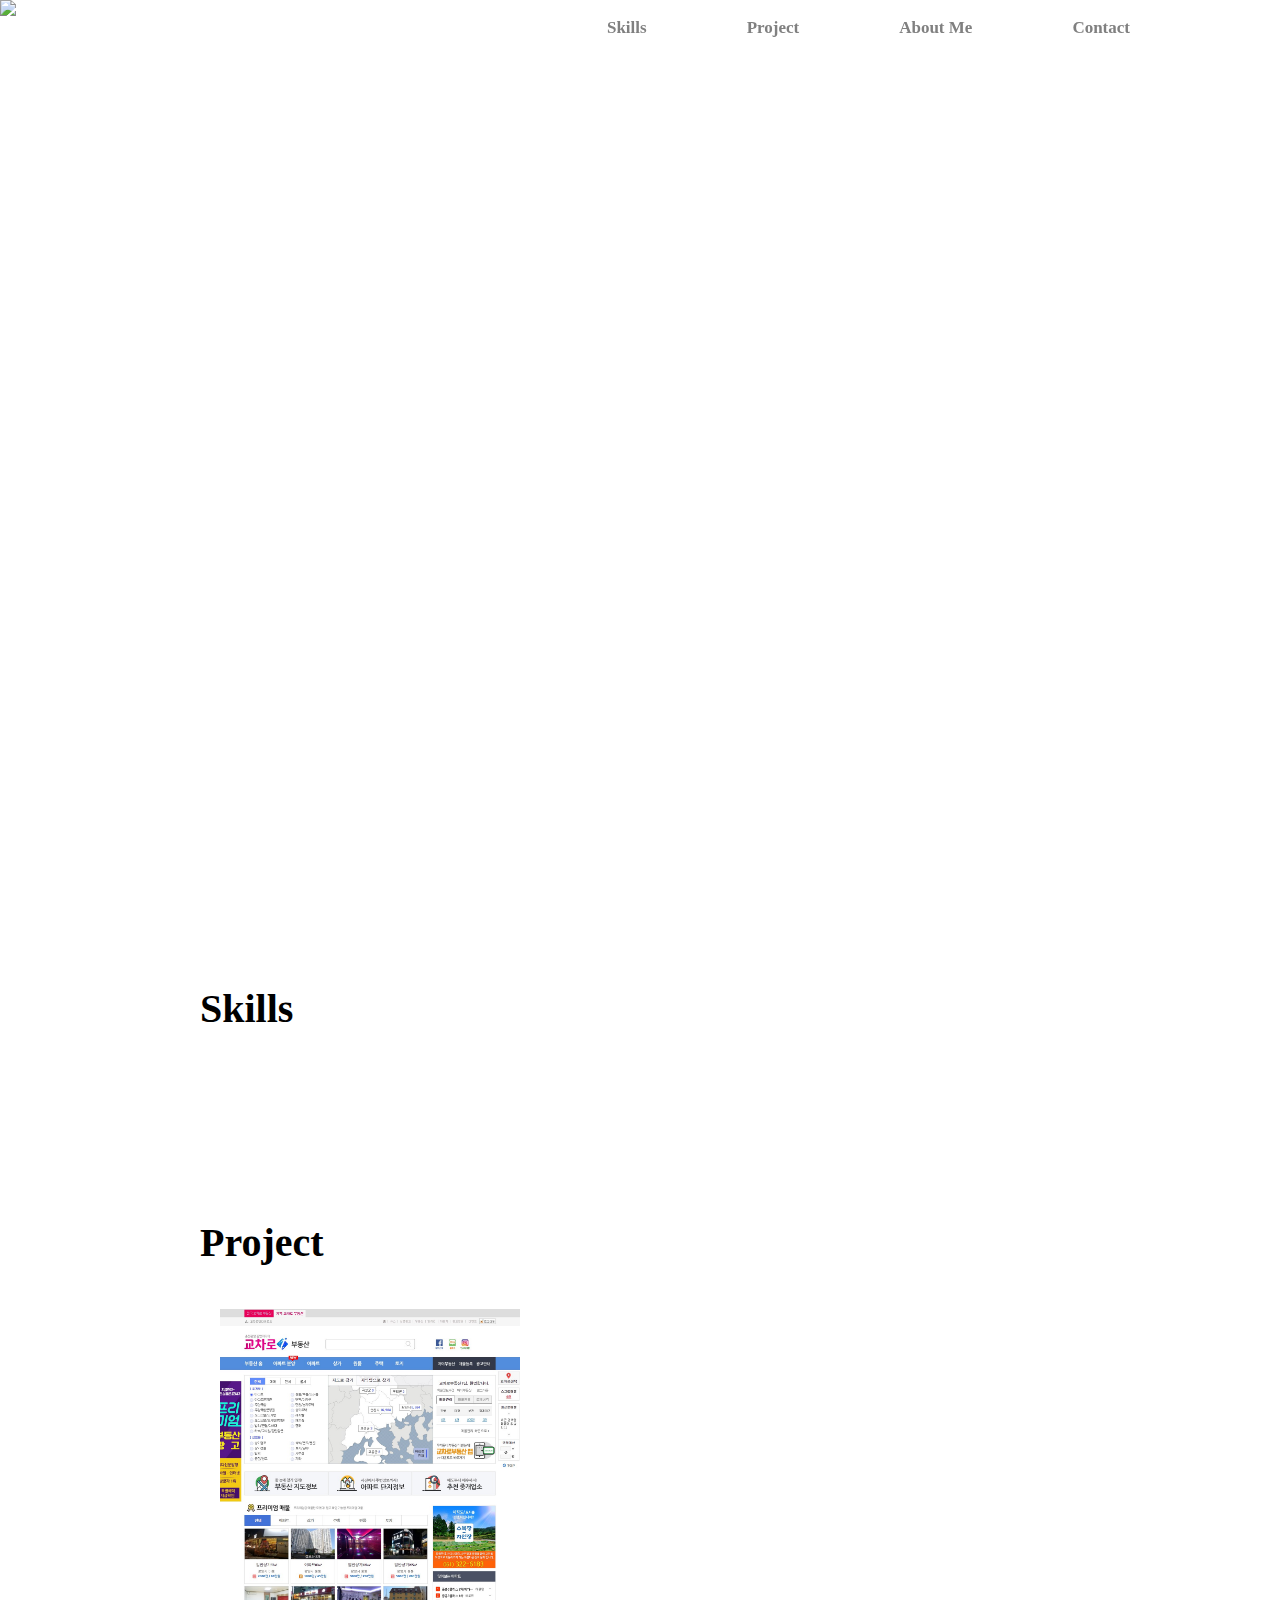
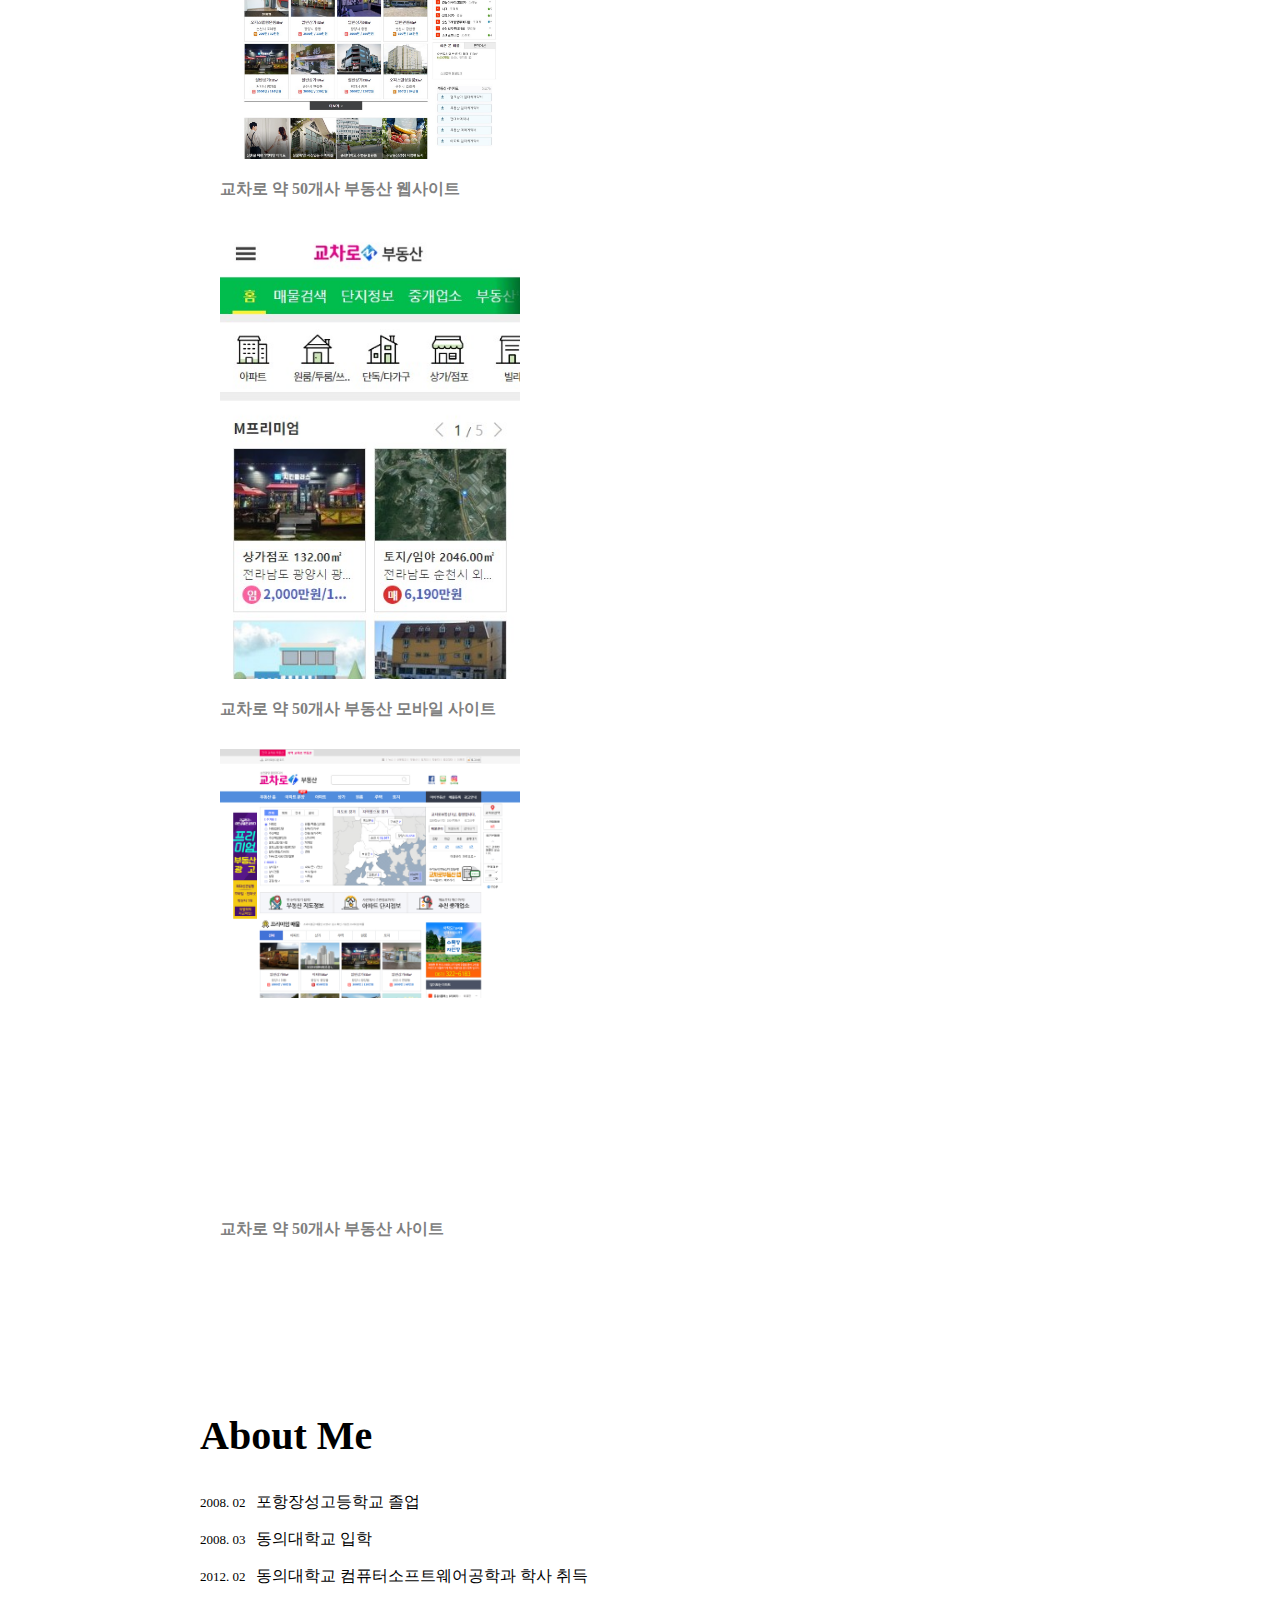
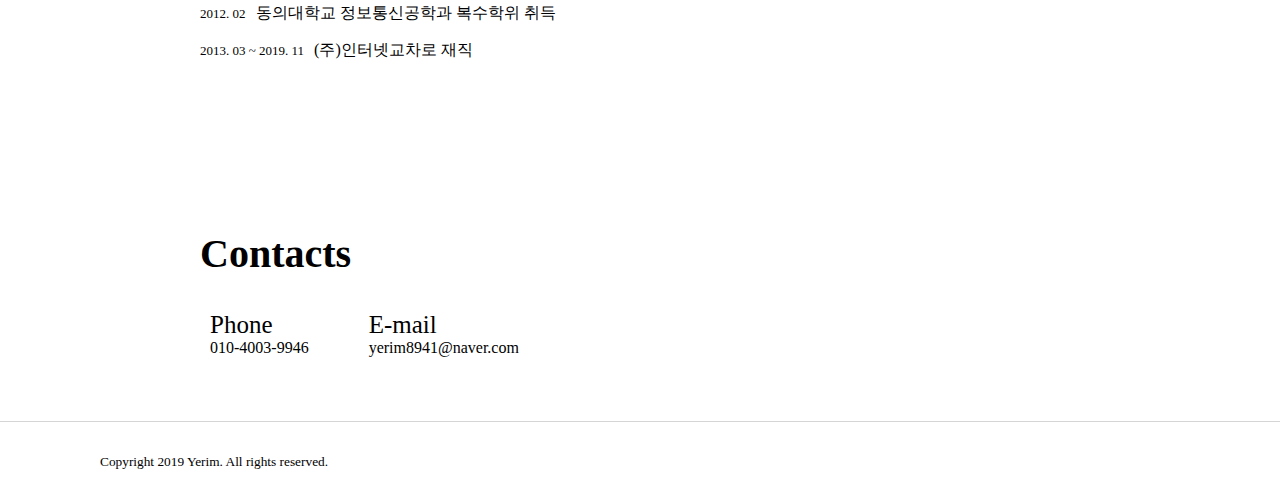
==== introduce_myself/index.html @ f68384ab "포폴 작성중" ====
<!DOCTYPE html>
<html lang="ko">

<head>
    <meta charset="UTF-8">
    <meta name="viewport" content="width=device-width, initial-scale=1.0">
    <meta http-equiv="X-UA-Compatible" content="ie=edge">
    <title>메인페이지</title>
    <link rel="stylesheet" href="../include/css/style.css" />
</head>

<body>
    <div class="main">
        <div class="main_header">
            <header class="header">
                <!--
                <div class="navigation_logo">로고자리입니다.</div>
                -->
                <nav class="navitation_menu">
                    <ul class="navigation">
                        <li class="menu">
                            <a href="#">
                                <span class="menu_txt">Skills</span>
                            </a>
                        </li>
                        <li class="menu">
                            <a href="#">
                                <span class="menu_txt">Project</span>
                            </a>
                        </li>
                        <li class="menu">
                            <a href="#">
                                <span class="menu_txt">About Me</span>
                            </a>
                        </li>
                        <li class="menu">
                            <a href="#">
                                <span class="menu_txt">Contact</span>
                            </a>
                        </li>
                    </ul>
                </nav>
            </header>
        </div>
        <div class="main_bgarea">
            <img src="https://t1.kakaocdn.net/kakaocorp/operating/co/main-banner/3189.png" />
        </div>
        <div class="main_contents">
            <div class="skill_area content_area">
                <h2 class="title">Skills</h2>
            </div>
            <div class="portfolio_area content_area">
                <h2 class="title">Project</h2>
                <div class="portfolio_contents">
                    <a href="#">
                        <div class="portfolio_img">
                            <img src="../image/sg_kcrbds_main_full.jpg" />
                        </div>
                        <div class="portfolio_title">
                            <strong>교차로 약 50개사 부동산 웹사이트</strong>
                        </div>
                    </a>
                </div>
                <div class="portfolio_contents">
                    <a href="#">
                        <div class="portfolio_img">
                            <img src="../image/m_sg_kcrbds_main.jpg" />
                        </div>
                        <div class="portfolio_title">
                            <strong>교차로 약 50개사 부동산 모바일 사이트</strong>
                        </div>
                    </a>
                </div>
                <div class="portfolio_contents">
                    <a href="#">
                        <div class="portfolio_img">
                            <img src="../image/sg_kcrbds_main.png" />
                        </div>
                        <div class="portfolio_title">
                            <strong>교차로 약 50개사 부동산 사이트</strong>
                        </div>
                    </a>
                </div>
            </div>
            <div class="about_area content_area">
                <h2 class="title">About Me</h2>
                <ul>
                    <li>
                        <p><span class="about_date">2008. 02</span>포항장성고등학교 졸업</p>
                    </li>
                    <li>
                        <p><span class="about_date">2008. 03</span>동의대학교 입학</p>
                    </li>
                    <li>
                        <p><span class="about_date">2012. 02</span>동의대학교 컴퓨터소프트웨어공학과 학사 취득</p>
                    </li>
                    <li>
                        <p><span class="about_date">2012. 02</span>동의대학교 정보통신공학과 복수학위 취득</p>
                    </li>
                    <li>
                        <p><span class="about_date">2013. 03 ~ 2019. 11</span>(주)인터넷교차로 재직</p>
                    </li>
                </ul>
            </div>
            <div class="contacts_area content_area">
                <h2 class="title">Contacts</h2>
                <div class="social_list">
                    <div class="social_unit">
                        <span class="social_title">Phone</span>
                        <span class="social_txt txt">010-4003-9946</span>
                    </div>
                    <div class="social_unit">
                        <span class="social_title">E-mail</span>
                        <span class="social_txt txt">yerim8941@naver.com</span>
                    </div>
                </div>
            </div>
        </div>
    </div>
    <div class="footer">
        <footer class="footer_infomation">
            <div class="copyright">
                <small>Copyright 2019 Yerim. All rights reserved. </small>
            </div>
            <div class="contacts">

            </div>
        </footer>
    </div>
    <script src="https://code.jquery.com/jquery-3.4.1.js"></script>
    <script>
        $(document).ready(function () {
            $(window).on("scroll", function () {
                if ($(window).scrollTop() >= 100) {
                    $('.navitation_menu').css('background-color', 'white');
                    $('.navitation_menu').css('border-bottom', '1px solid #e5e5e5');
                } else {
                    $('.navitation_menu').css('background-color', '');
                    $('.navitation_menu').css('border-bottom', '');
                }
            });

        });
    </script>
</body>

</html>
---- include/css/style.css ----
body, ul, li{
    padding: 0px;
    margin: 0px;
}

li {
    list-style: none;
}

a {
    text-decoration: none;
    color: gray;
}

h2 {
    font-size: 40px;
    font-weight: bold;
}

.main_header { 
    display: block;
    width: 100%;
    height: auto;
    position: fixed;
    z-index: 100;
}

.navitation_menu {
    width: 100%;
    text-align: right;
}

.navigation {
    padding: 8px 100px;
    display: inline-block;
    list-style: none;
}

.menu {
    float: left;
    padding: 10px 50px;
    font-size: 17px;
    font-weight: bold;
}

.menu_txt:hover {
    text-decoration: underline;
}

.main_bgarea {
    position: relative;
    width: 100%;
    height: 842px;
}

.main_contents {
    position: relative;
    max-width: 1800;
    padding: 50px 200px;
}

.content_area {
    padding: 60px 0;
}

.portfolio_contents {
    display: block;
    padding: 10px 20px;
    text-align: center;
    width: 300px;
    height: 500px;
}

.portfolio_img {
    width: 300px;
    height: 450px;
    box-sizing: border-box;
    overflow: hidden;

}

.portfolio_img img {
    width: 100%;
    height: auto;
}

.portfolio_img:hover {
    border: 1px solid gray;
}

.portfolio_title {
    text-align: left;
    padding: 20px 0 0 0 ;
}

.about_date {
    font-size: 13px;
    padding-right: 10px;
}

.social_title {
    font-size: 25px;
}

.social_unit {
    float: left;
    padding: 0px 50px 0px 10px;
}

.social_unit span {
    display: block;
}

.social_icon {
    width: 80px;
    height: 80px;
}

.footer {
    position: absolute;
    display: block;
    padding: 30px 100px;
    width: 100%;
    border-top: 1px solid #d5d5d5;
}
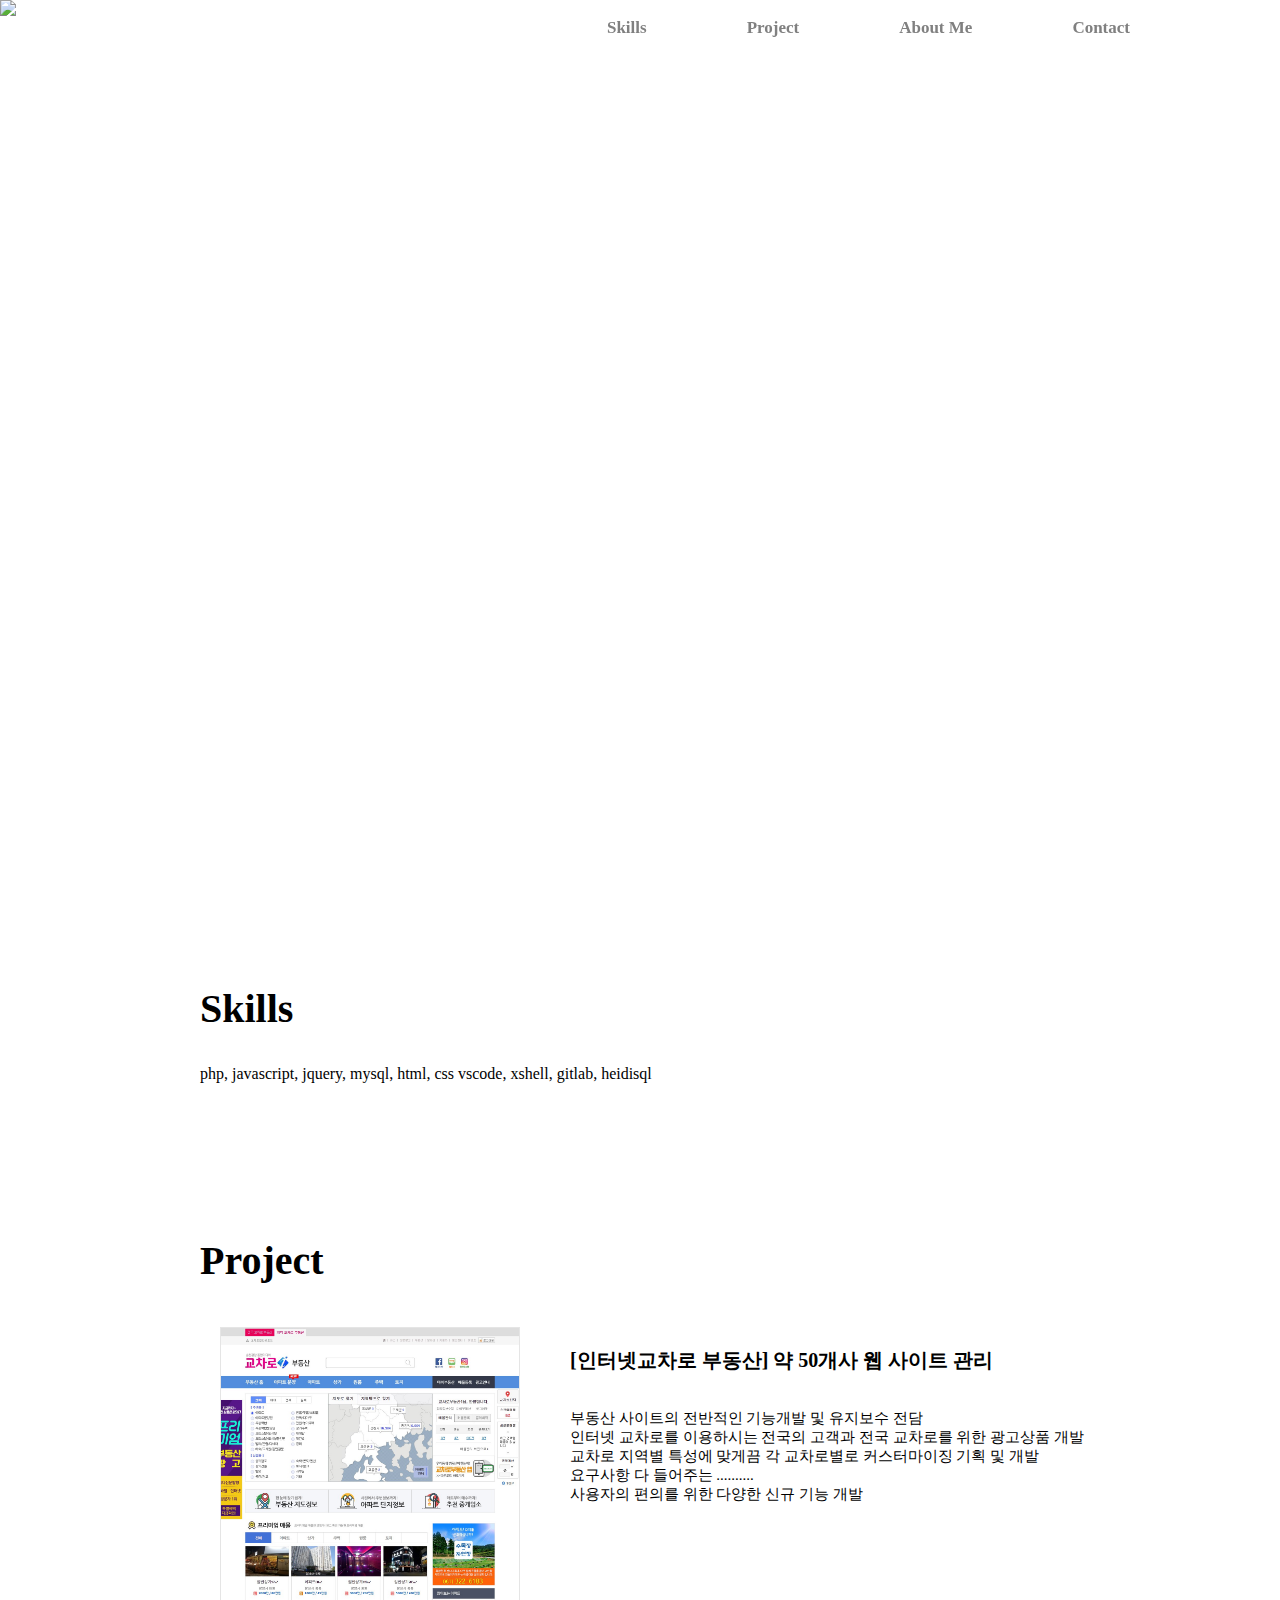
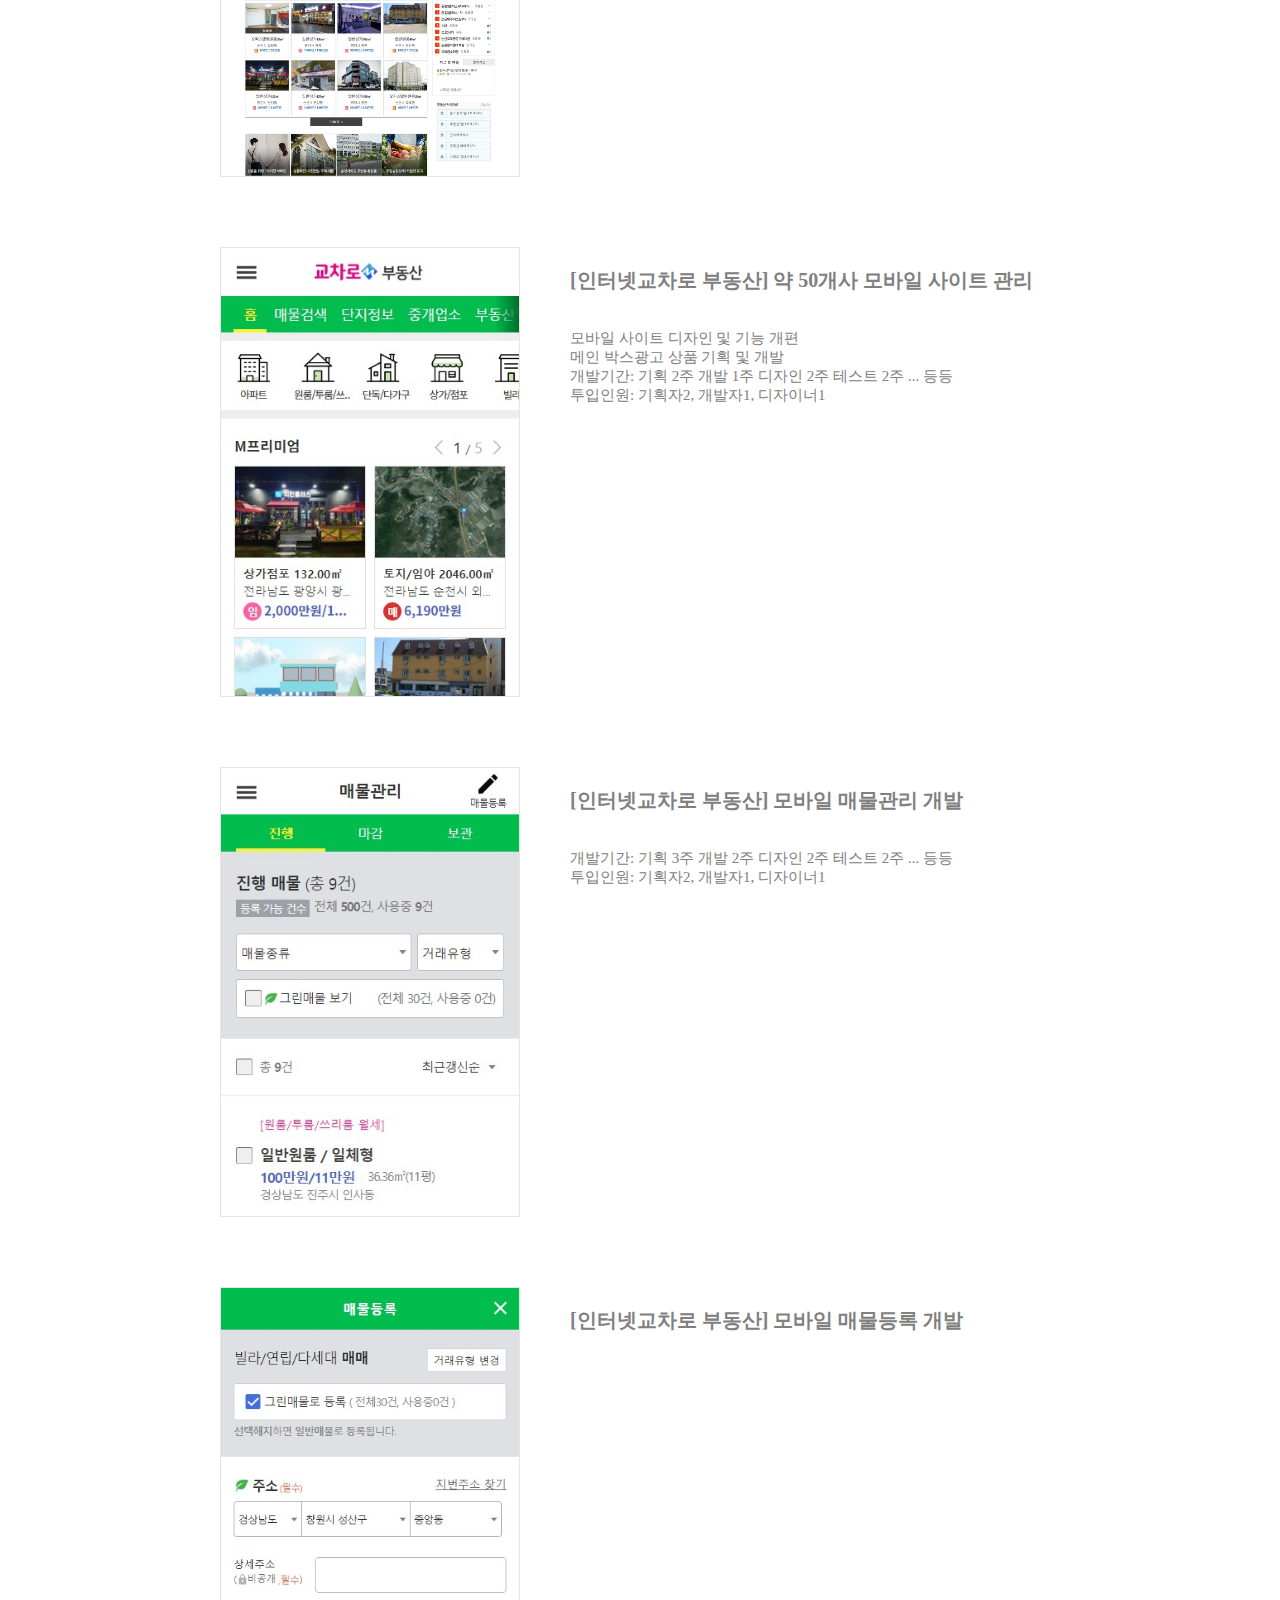
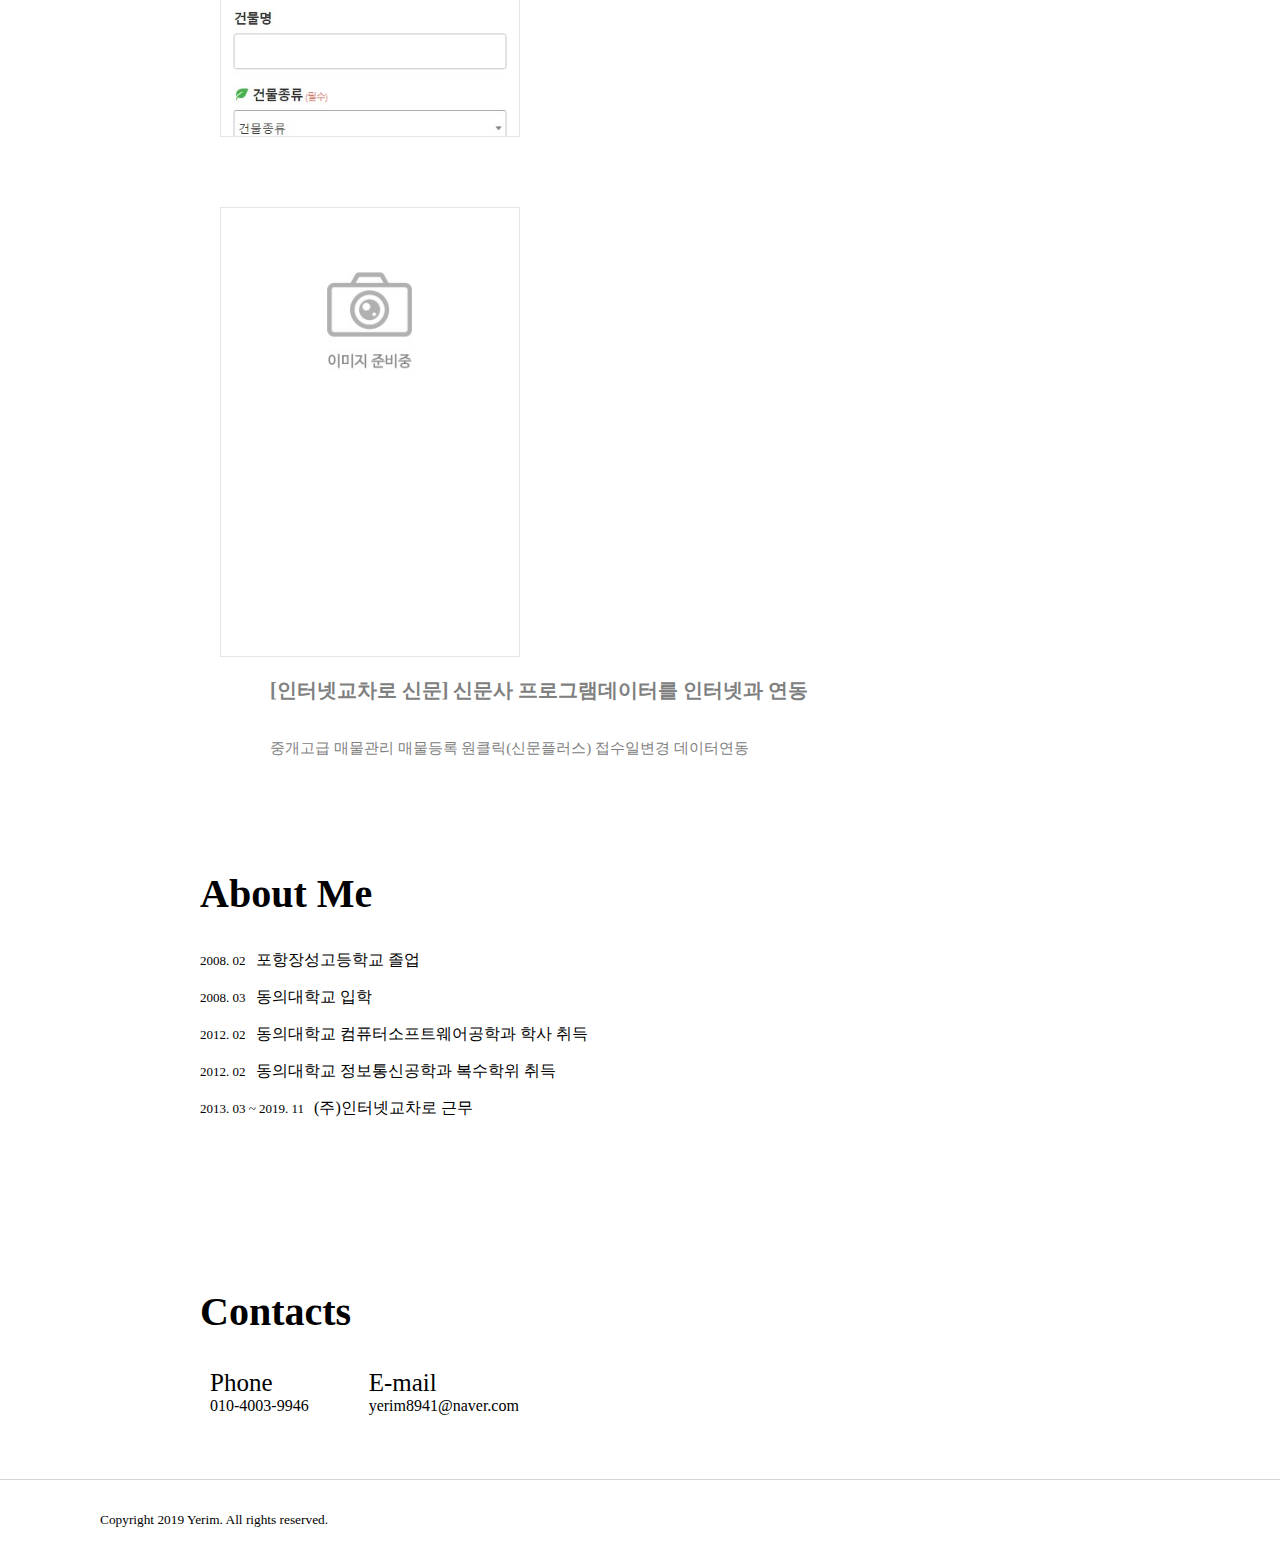
==== commit e1bebfd8: "내용 추가" ====
--- a/introduce_myself/index.html
+++ b/introduce_myself/index.html
@@ -48,36 +48,83 @@
         <div class="main_contents">
             <div class="skill_area content_area">
                 <h2 class="title">Skills</h2>
+                php, javascript, jquery, mysql, html, css
+                vscode, xshell, gitlab, heidisql
             </div>
             <div class="portfolio_area content_area">
                 <h2 class="title">Project</h2>
                 <div class="portfolio_contents">
-                    <a href="#">
                         <div class="portfolio_img">
                             <img src="../image/sg_kcrbds_main_full.jpg" />
                         </div>
-                        <div class="portfolio_title">
-                            <strong>교차로 약 50개사 부동산 웹사이트</strong>
+                        <div class="portfolio_description">
+                            <strong class="portfolio_title">[인터넷교차로 부동산] 약 50개사 웹 사이트 관리</strong>
+                            <p class="portfolio_detail_description">
+                                부동산 사이트의 전반적인 기능개발 및 유지보수 전담 <br />
+                                인터넷 교차로를 이용하시는 전국의 고객과 전국 교차로를 위한 광고상품 개발 <br />
+                                교차로 지역별 특성에 맞게끔 각 교차로별로 커스터마이징 기획 및 개발 <br />
+                                요구사항 다 들어주는 .......... <br />
+                                사용자의 편의를 위한 다양한 신규 기능 개발 <br />
+                            </p>
+                        </div>
+                </div>
+                <div class="portfolio_contents">
+                    <a href="#">
+                        <div class="portfolio_img">
+                            <img src="../image/m_sg_kcrbds_main.jpg" />
+                        </div>
+                        <div class="portfolio_description">
+                            <strong class="portfolio_title">[인터넷교차로 부동산] 약 50개사 모바일 사이트 관리</strong>
+                            <p class="portfolio_detail_description">
+                                모바일 사이트 디자인 및 기능 개편 <br />
+                                메인 박스광고 상품 기획 및 개발 <br />
+
+                                개발기간: 기획 2주 개발 1주 디자인 2주 테스트 2주 ... 등등 <br />
+                                투입인원: 기획자2, 개발자1, 디자이너1 <br />
+                            </p>
                         </div>
                     </a>
                 </div>
                 <div class="portfolio_contents">
                     <a href="#">
                         <div class="portfolio_img">
-                            <img src="../image/m_sg_kcrbds_main.jpg" />
+                            <img src="../image/kcrbds_my_offer_main.jpg" />
                         </div>
-                        <div class="portfolio_title">
-                            <strong>교차로 약 50개사 부동산 모바일 사이트</strong>
+                        <div class="portfolio_description">
+                            <strong class="portfolio_title">[인터넷교차로 부동산] 모바일 매물관리 개발</strong>
+                            <p class="portfolio_detail_description">
+                                개발기간: 기획 3주 개발 2주 디자인 2주 테스트 2주 ... 등등 <br />
+                                투입인원: 기획자2, 개발자1, 디자이너1 <br />
+                            </p>
                         </div>
                     </a>
                 </div>
                 <div class="portfolio_contents">
                     <a href="#">
                         <div class="portfolio_img">
-                            <img src="../image/sg_kcrbds_main.png" />
+                            <img src="../image/kcrbds_offer_reg.jpg" />
                         </div>
-                        <div class="portfolio_title">
-                            <strong>교차로 약 50개사 부동산 사이트</strong>
+                        <div class="portfolio_description">
+                            <strong class="portfolio_title">[인터넷교차로 부동산] 모바일 매물등록 개발</strong>
+                            <p class="portfolio_detail_description"></p>
+                        </div>
+                    </a>
+                </div>
+                <div class="portfolio_contents">
+                    <a href="#">
+                        <div class="portfolio_img">
+                            <img src="../image/temp.jpg" />
+                        </div>
+                        <div class="portfolio_description">
+                            <strong class="portfolio_title">[인터넷교차로 신문] 신문사 프로그램데이터를 인터넷과 연동</strong>
+                            <p class="portfolio_detail_description">
+                                중개고급
+                                매물관리
+                                매물등록
+                                원클릭(신문플러스)
+                                접수일변경
+                                데이터연동
+                            </p>
                         </div>
                     </a>
                 </div>
@@ -98,7 +145,7 @@
                         <p><span class="about_date">2012. 02</span>동의대학교 정보통신공학과 복수학위 취득</p>
                     </li>
                     <li>
-                        <p><span class="about_date">2013. 03 ~ 2019. 11</span>(주)인터넷교차로 재직</p>
+                        <p><span class="about_date">2013. 03 ~ 2019. 11</span>(주)인터넷교차로 근무</p>
                     </li>
                 </ul>
             </div>
--- a/include/css/style.css
+++ b/include/css/style.css
@@ -67,8 +67,12 @@
     display: block;
     padding: 10px 20px;
     text-align: center;
-    width: 300px;
+    width: 100%;
     height: 500px;
+}
+
+.portfolio_contents div {
+    float: left;
 }
 
 .portfolio_img {
@@ -76,6 +80,7 @@
     height: 450px;
     box-sizing: border-box;
     overflow: hidden;
+    border: 1px solid #e5e5e5;
 
 }
 
@@ -90,7 +95,20 @@
 
 .portfolio_title {
     text-align: left;
-    padding: 20px 0 0 0 ;
+    display: inline-block;
+    padding: 0 0 0 50px ;
+}
+
+.portfolio_description {
+    text-align: left;
+
+    padding-top: 20px;
+    font-size: 20px;
+}
+
+.portfolio_detail_description {
+    padding: 20px 0px 0px 50px;
+    font-size: 15px;
 }
 
 .about_date {
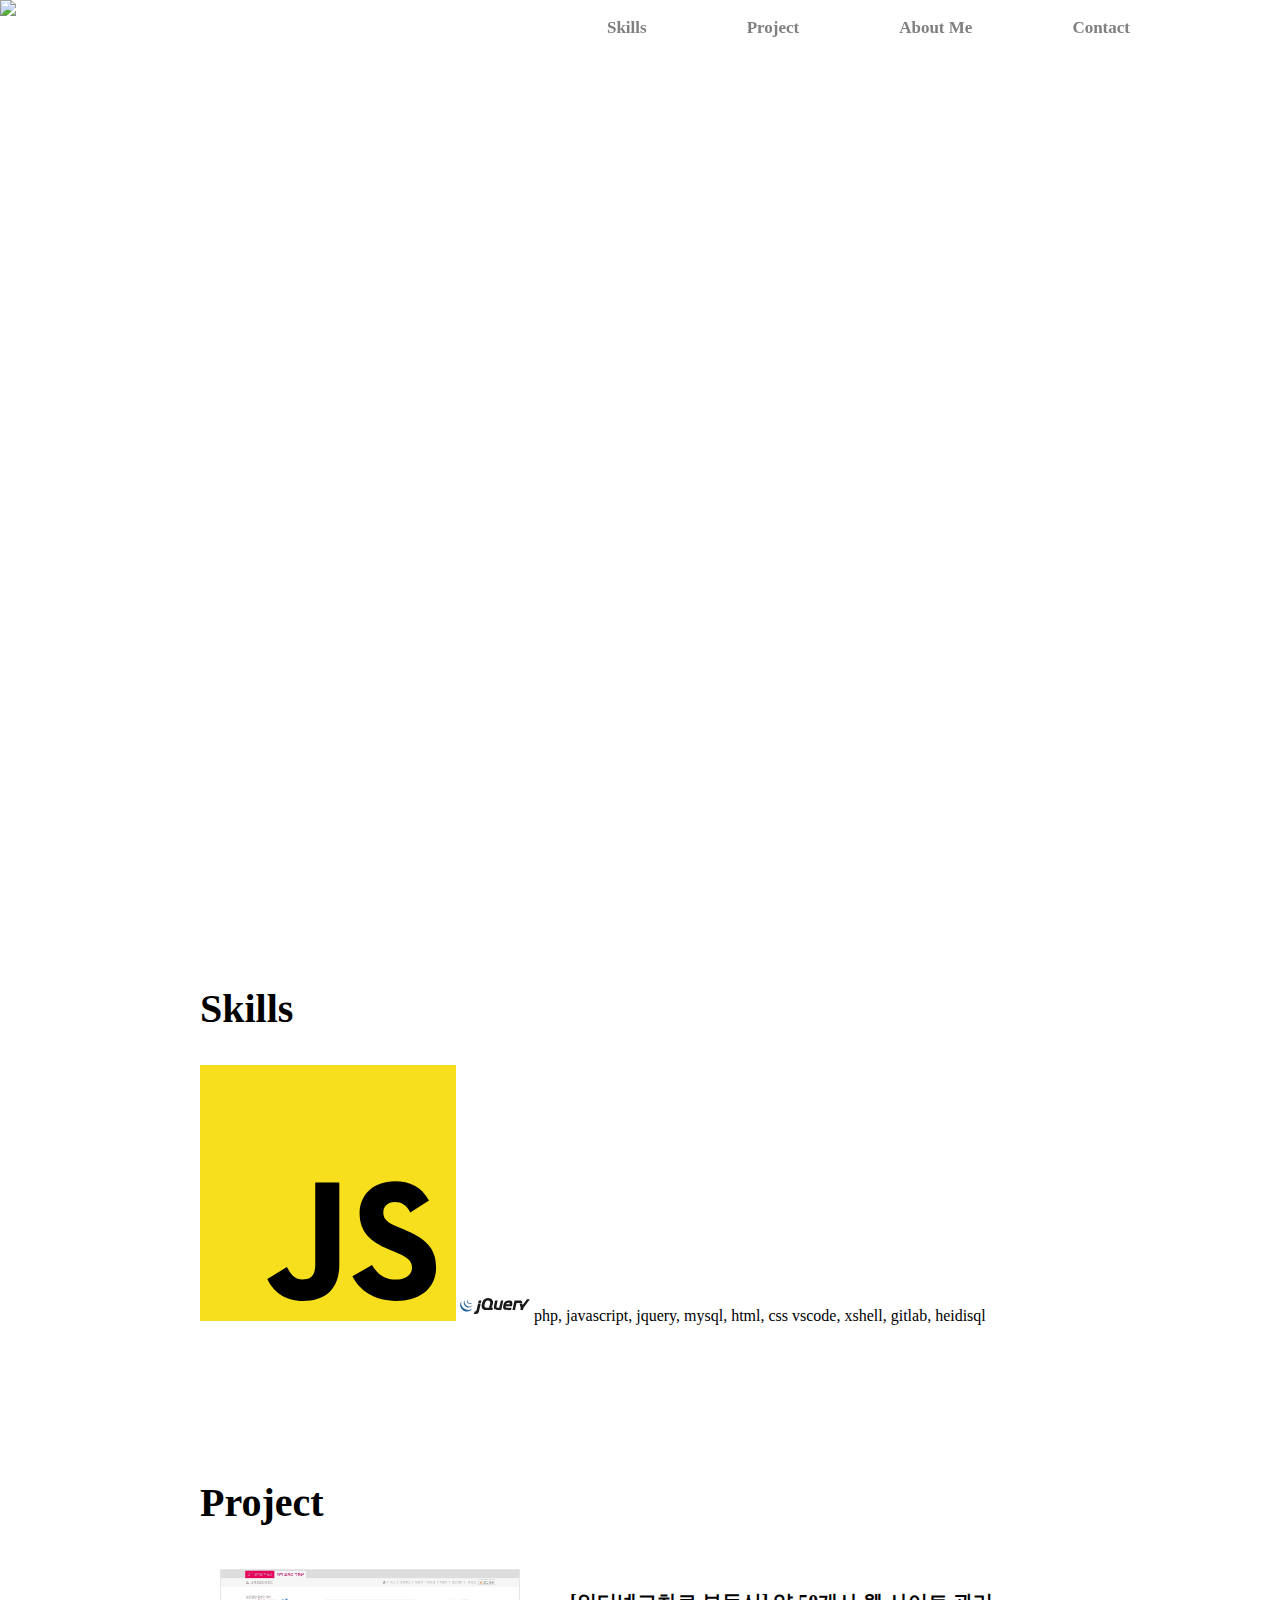
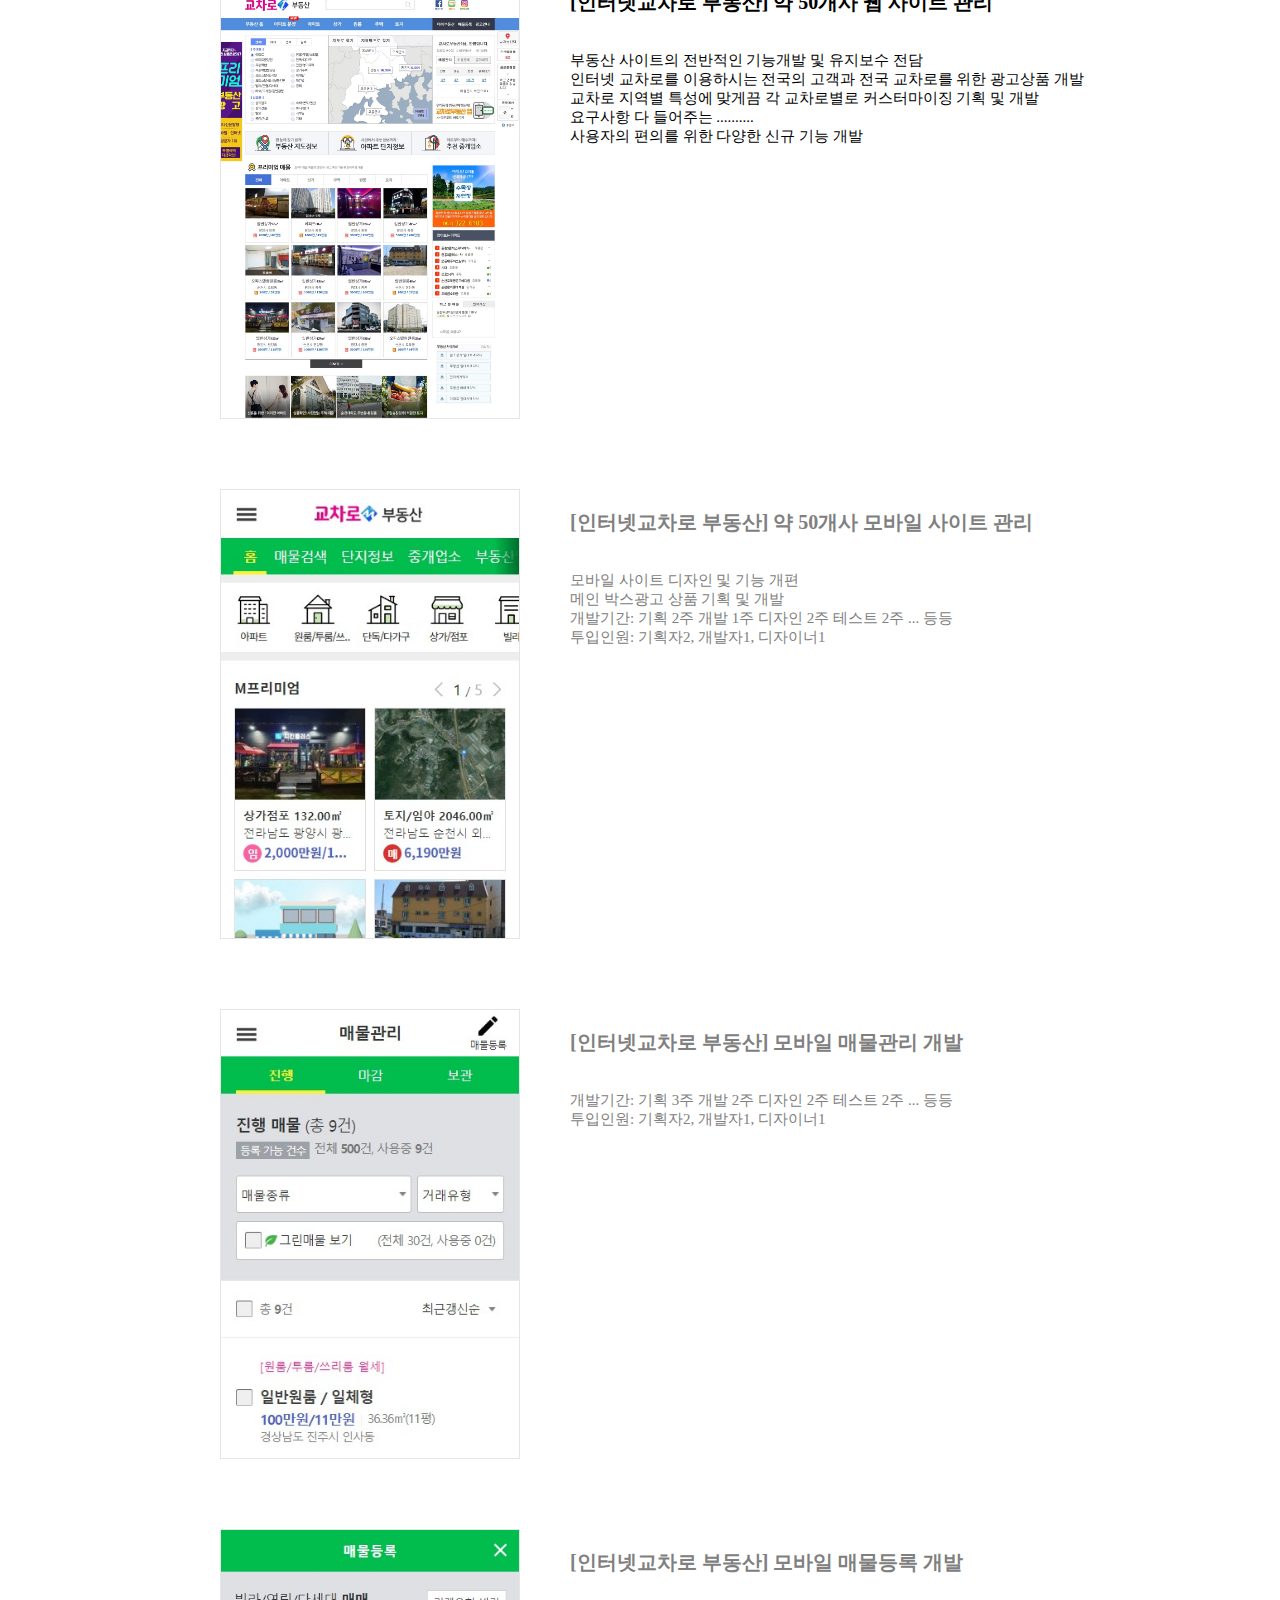
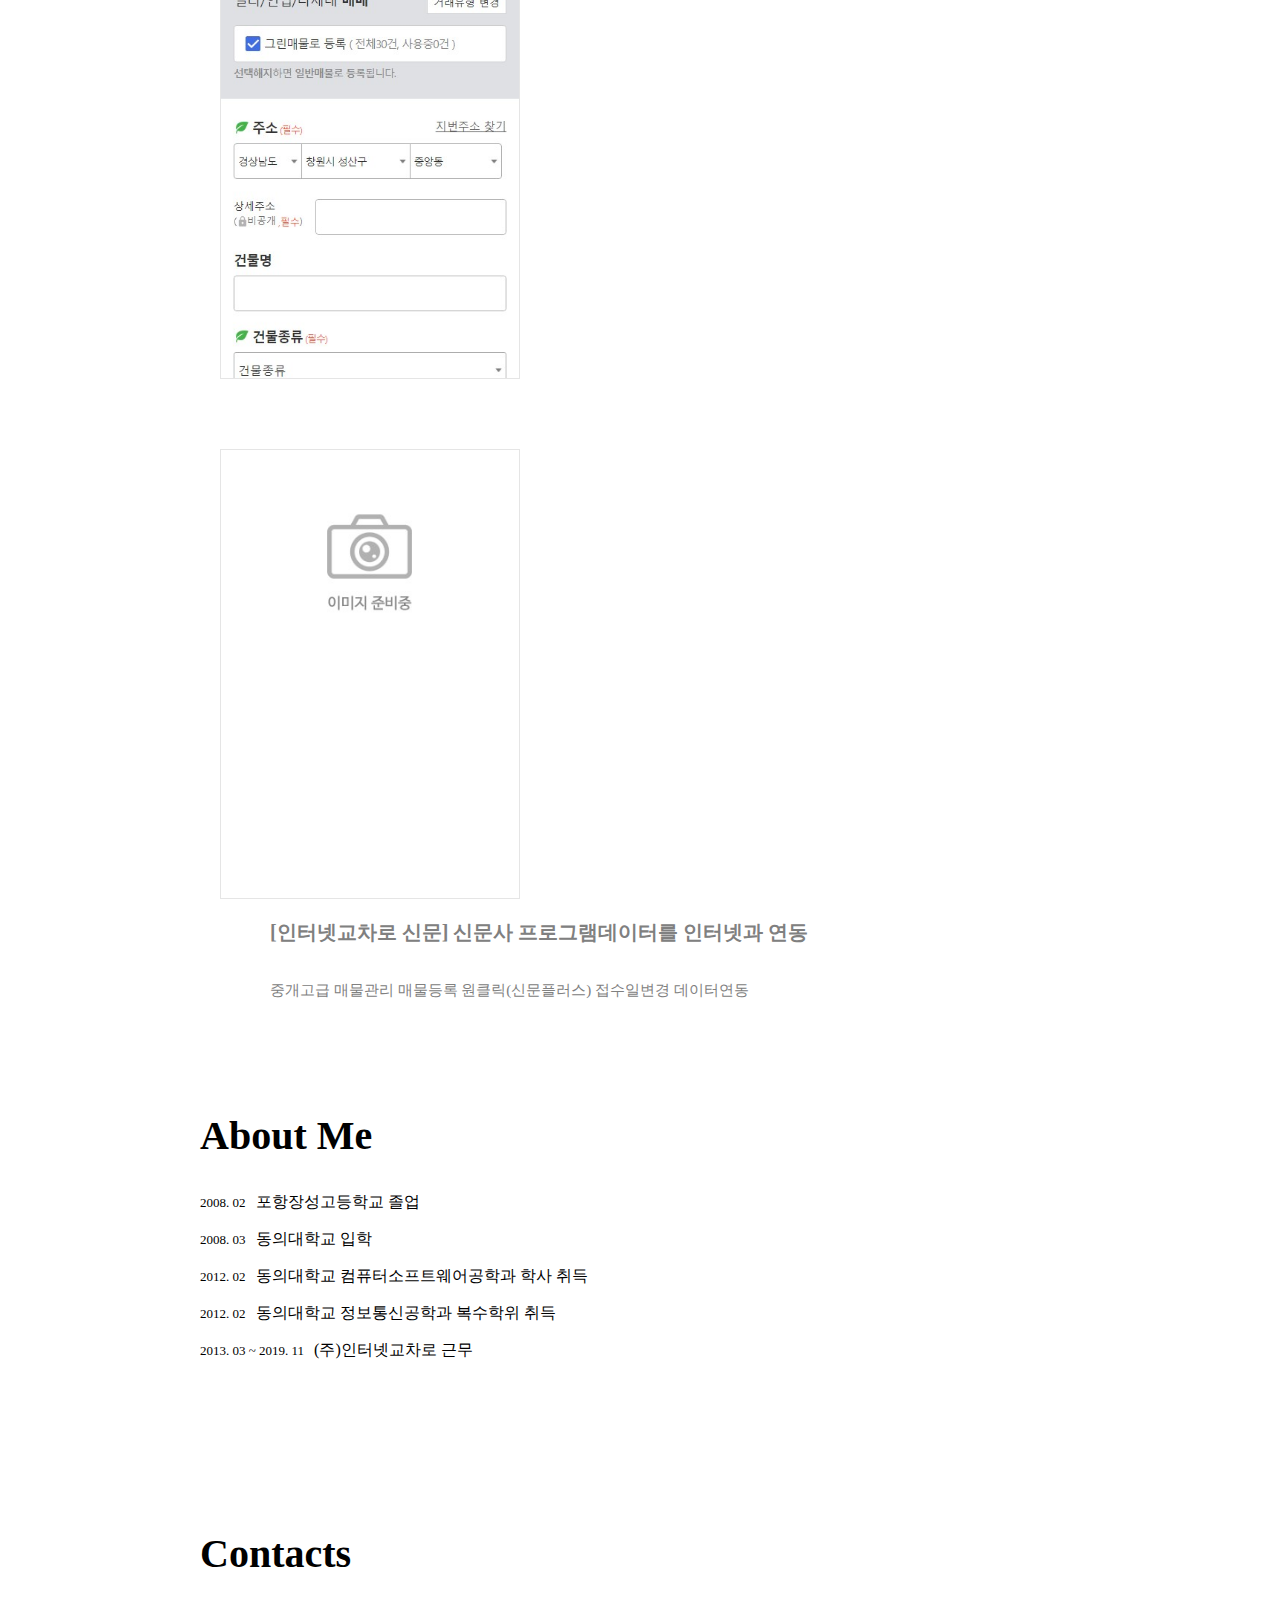
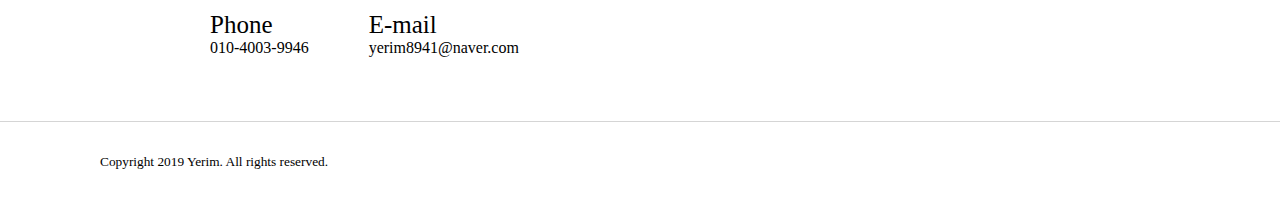
==== commit c6f9f7ae: "에휴" ====
--- a/introduce_myself/index.html
+++ b/introduce_myself/index.html
@@ -48,6 +48,34 @@
         <div class="main_contents">
             <div class="skill_area content_area">
                 <h2 class="title">Skills</h2>
+                <?xml version="1.0" encoding="UTF-8" standalone="no" ?>
+<svg width="256px" height="256px" viewBox="0 0 256 256" version="1.1" xmlns="http://www.w3.org/2000/svg" xmlns:xlink="http://www.w3.org/1999/xlink" preserveAspectRatio="xMidYMid">
+    <g>
+        <path d="M0,0 L256,0 L256,256 L0,256 L0,0 Z" fill="#F7DF1E"></path>
+        <path d="M67.311746,213.932292 L86.902654,202.076241 C90.6821079,208.777346 94.1202286,214.447137 102.367086,214.447137 C110.272203,214.447137 115.256076,211.354819 115.256076,199.326883 L115.256076,117.528787 L139.313575,117.528787 L139.313575,199.666997 C139.313575,224.58433 124.707759,235.925943 103.3984,235.925943 C84.1532952,235.925943 72.9819429,225.958603 67.3113397,213.93026" fill="#000000"></path>
+        <path d="M152.380952,211.354413 L171.969422,200.0128 C177.125994,208.433981 183.827911,214.619835 195.684368,214.619835 C205.652521,214.619835 212.009041,209.635962 212.009041,202.762159 C212.009041,194.513676 205.479416,191.592025 194.481168,186.78207 L188.468419,184.202565 C171.111213,176.81473 159.597308,167.53534 159.597308,147.944838 C159.597308,129.901308 173.344508,116.153295 194.825752,116.153295 C210.119924,116.153295 221.117765,121.48094 229.021663,135.400432 L210.29059,147.428775 C206.166146,140.040127 201.699556,137.119289 194.826159,137.119289 C187.78047,137.119289 183.312254,141.587098 183.312254,147.428775 C183.312254,154.646349 187.78047,157.568406 198.089956,162.036622 L204.103924,164.614095 C224.553448,173.378641 236.067352,182.313448 236.067352,202.418387 C236.067352,224.071924 219.055137,235.927975 196.200432,235.927975 C173.860978,235.927975 159.425829,225.274311 152.381359,211.354413" fill="#000000"></path>
+    </g>
+</svg>
+<?xml version="1.0" encoding="UTF-8" standalone="no"?>
+<svg width="70px" height="30px" viewBox="0 0 512 116" version="1.1" xmlns="http://www.w3.org/2000/svg" xmlns:xlink="http://www.w3.org/1999/xlink">
+    <defs></defs>
+    <g stroke="none" stroke-width="1" fill="none" fill-rule="evenodd">
+        <g>
+            <path d="M489.718192,8.64613026 L511.13882,8.76383142 C511.13882,8.76383142 471.313656,62.7278468 468.06216,67.1259464 C467.005794,68.5501302 465.401134,70.0861302 464.588016,71.9899464 C462.531188,76.7764598 460.419432,87.2754022 460.419432,87.2754022 L440.82023,87.3725058 C440.82023,87.3725058 443.86967,76.4292414 443.744122,70.600092 C443.633288,65.5075556 441.034054,60.421885 439.57554,55.314636 C438.102314,50.1455938 436.101394,40.02918 436.101394,40.02918 L456.25085,40.02918 L459.029578,51.1460536 L489.718192,8.64613026" fill="#1A1918"></path>
+            <path d="M449.157394,20.0268506 C453.110192,22.4102988 455.535816,35.5555556 455.535816,35.5555556 C455.535816,35.5555556 434.8518,35.8605978 423.595648,35.8605978 L413.868628,35.8605978 L402.057318,87.2754022 L383.993134,87.2754022 C383.993134,87.2754022 395.234574,31.400705 397.888736,21.2705594 C398.749916,17.9916015 403.78066,18.5536245 412.277702,18.5536245 L425.846682,18.5536245 C434.608552,18.5536245 444.849532,17.4354636 449.157394,20.0268506" fill="#1A1918"></path>
+            <path d="M365.059924,45.0667892 C365.059924,45.0667892 365.622928,41.7662528 363.149242,37.9448888 C361.037486,34.6865288 359.08561,33.929318 353.527172,33.7557088 C337.831724,33.2623448 338.136766,44.89318 338.136766,44.89318 L365.059924,45.0667892 L365.059924,45.0667892 Z M382.082452,31.7479234 C384.382528,40.0438928 379.99816,59.5391264 379.99816,59.5391264 C379.99816,59.5391264 357.104306,59.1565978 344.56423,59.5391264 C340.66538,59.6578084 335.997548,59.1154022 334.83721,60.9289808 C333.204108,63.4713256 335.433564,67.383908 337.323648,69.0366284 C339.499158,70.9404444 343.736398,71.1562298 345.258666,71.3504368 C355.436874,72.6431878 376.7398,71.6839234 376.7398,71.6839234 L373.04987,88.0247662 C373.04987,88.0247662 342.94584,89.5333026 327.88892,85.940475 C324.915984,85.2323066 322.12941,83.8012568 320.246192,81.7718928 C319.73223,81.2167356 319.286928,80.459525 318.80043,79.8062836 C318.412016,79.284475 317.280122,77.5689808 316.772046,76.213456 C313.33321,67.0494406 317.175172,49.4923524 320.940628,40.0850882 C321.378084,38.9943908 321.927356,37.6123832 322.505072,36.4373334 C323.226974,34.971954 323.838038,33.3182528 324.414774,32.4423602 C324.803188,31.838161 325.2838,31.4487662 325.686928,30.8788966 C326.151846,30.2050574 326.693272,29.551816 327.194482,28.9691954 C328.583356,27.3566896 330.160552,26.2169502 332.057502,24.800613 C338.330974,20.1033564 349.68423,16.4556015 363.32285,17.8523218 C368.457564,18.3800153 376.212108,20.2141916 379.99816,25.4950498 C381.012352,26.905502 381.512582,29.7048276 382.082452,31.7479234 L382.082452,31.7479234 L382.082452,31.7479234 Z" fill="#1A1918"></path>
+            <path d="M299.22869,18.4908506 L316.744582,18.3868812 C316.744582,18.3868812 306.983234,64.6944368 302.008398,87.2754022 L281.858942,87.2754022 C267.776,87.2754022 255.234942,89.019341 249.899158,78.9372568 C244.72325,69.1484444 249.662774,53.0498698 251.983448,42.1134712 C253.623418,34.3736398 257.076966,18.5536245 257.076966,18.5536245 L275.224522,18.3868812 C275.224522,18.3868812 270.096674,43.0168276 267.96334,55.314636 C267.199264,59.7196016 265.62305,63.8675862 267.268904,67.1259464 C268.832368,70.22541 271.020628,70.4470804 277.69036,70.600092 C279.803096,70.649134 286.722942,70.600092 286.722942,70.600092 L299.22869,18.4908506" fill="#1A1918"></path>
+            <path d="M217.243954,51.8404904 C219.07813,45.3237702 221.752888,38.2577778 221.412536,32.3864522 C221.04472,26.106115 215.778574,20.3878008 212.380934,19.1862682 C202.14682,15.5728429 192.565946,20.624184 188.758314,24.7437242 C183.83154,30.0804904 182.164107,36.3127662 180.420169,44.89318 C179.121533,51.2637548 178.058299,57.9893946 180.420169,62.957364 C184.602483,71.7398314 197.64377,69.8222836 211.685518,69.9056552 C213.769808,64.3197548 215.49315,58.0453026 217.243954,51.8404904 L217.243954,51.8404904 L217.243954,51.8404904 Z M241.561992,26.1335786 C243.562912,40.6824214 235.885854,56.7398008 230.59813,70.7040614 C235.989824,71.1905594 240.714544,70.6285364 241.054896,71.030682 C241.40898,71.5524904 237.441472,87.6991264 236.058482,87.7403218 C231.779066,87.852138 217.59902,87.969839 211.685518,87.969839 C192.391356,87.969839 174.340904,89.2272796 165.135693,79.6326744 C161.397701,75.7348046 158.81318,69.0503602 158.187402,64.3472184 C157.144766,56.4955708 158.451249,47.8523832 160.271693,40.7245978 C161.918529,34.2902682 164.030284,28.2178698 167.219985,22.659433 C175.327632,8.50685058 189.432153,-1.99797701 213.075372,0.426666666 C217.660812,0.89943295 224.247172,2.9072184 228.360828,5.28968582 C228.645272,5.45740996 229.639846,6.2489502 229.868384,6.38822988 C235.42682,9.92514942 240.491892,18.3662835 241.561992,26.1335786 L241.561992,26.1335786 L241.561992,26.1335786 Z" fill="#1A1918"></path>
+            <path d="M156.193349,18.5742222 C155.026146,23.88941 153.858943,29.9137472 152.628966,35.166161 L133.174927,35.166161 C134.682483,29.3438774 135.835954,23.5559234 137.34351,18.4908506 C143.56892,18.4908506 149.356874,18.5742222 156.193349,18.5742222" fill="#1A1918"></path>
+            <path d="M132.48049,40.02918 L151.239111,40.02918 C148.787004,53.6060076 143.930851,75.5052874 140.123218,90.748567 C137.73977,100.288245 136.148843,107.250268 129.700782,112.286897 C129.124046,112.739065 128.79154,112.524261 128.311908,112.982314 C127.123126,114.115188 121.627464,115.428536 118.584889,115.761042 C113.637517,116.296582 108.044751,115.830682 101.965487,115.706115 C103.556414,109.890697 105.356261,102.908077 106.773579,97.6968582 C121.593134,99.489839 121.968797,85.4824214 124.837762,71.9899464 C126.49833,64.1942068 131.529073,43.1561072 132.48049,40.02918" fill="#1A1918"></path>
+            <g transform="translate(0.000000, 8.827586)" fill="#21609B">
+                <path d="M88.7084138,66.6365058 L88.3062682,67.678161 C81.4550804,81.0176246 69.3171494,89.2027586 52.0033104,89.5637088 C43.9093946,89.7304522 36.1970268,87.6540076 31.1594176,85.3951264 C20.286774,80.5105288 11.1423755,71.4514636 6.14792338,61.7725058 C-1.01615326,47.897502 -2.30792338,28.596475 12.5881379,14.180046 C12.8176552,14.180046 10.7814253,17.3059923 11.0109425,17.3059923 L10.6009502,18.6399387 C-0.133394636,52.2465594 32.9376858,81.046069 65.0857932,77.7523984 C72.8118928,76.9608582 82.6644598,72.729502 88.7084138,66.6365058"></path>
+                <path d="M69.2543754,52.7399234 C77.3424062,52.7958314 85.7904062,49.0156628 90.792705,43.7083218 C86.416184,54.8183296 73.7436934,61.9598468 56.7486284,59.6882146 C42.5195402,57.7843984 28.9642912,43.4650728 27.5675708,29.1173026 C26.5465134,18.675249 30.1864214,12.4429732 36.183295,4.88361686 C34.0990038,8.83739464 33.3202146,11.8868352 33.1260076,13.8318467 C30.8475096,36.4196782 51.1695938,52.6222222 69.2543754,52.7399234"></path>
+                <path d="M89.980567,24.6848736 C88.7231264,27.5685518 81.483525,33.0151724 78.2869578,33.6958774 C65.6281992,36.3922146 57.5205518,30.389456 53.2744828,23.558866 C52.64282,22.5378084 51.4756168,19.7522146 51.2666974,19.0430651 C49.619862,13.443433 50.3770728,4.9738544 55.290115,0.58948659 C53.810023,4.75806896 53.5942376,9.60049042 54.3730268,12.7480153 C54.8448122,14.6518314 56.282728,17.9739464 57.7216246,20.0641226 C60.340475,23.8717548 62.0010422,24.7966896 65.3643524,26.8182068 C66.878774,27.7284292 68.5040306,28.4581762 69.2063142,28.659249 C72.3950344,29.5969348 79.1275402,32.0706206 89.980567,24.6848736"></path>
+            </g>
+        </g>
+    </g>
+</svg>
                 php, javascript, jquery, mysql, html, css
                 vscode, xshell, gitlab, heidisql
             </div>
